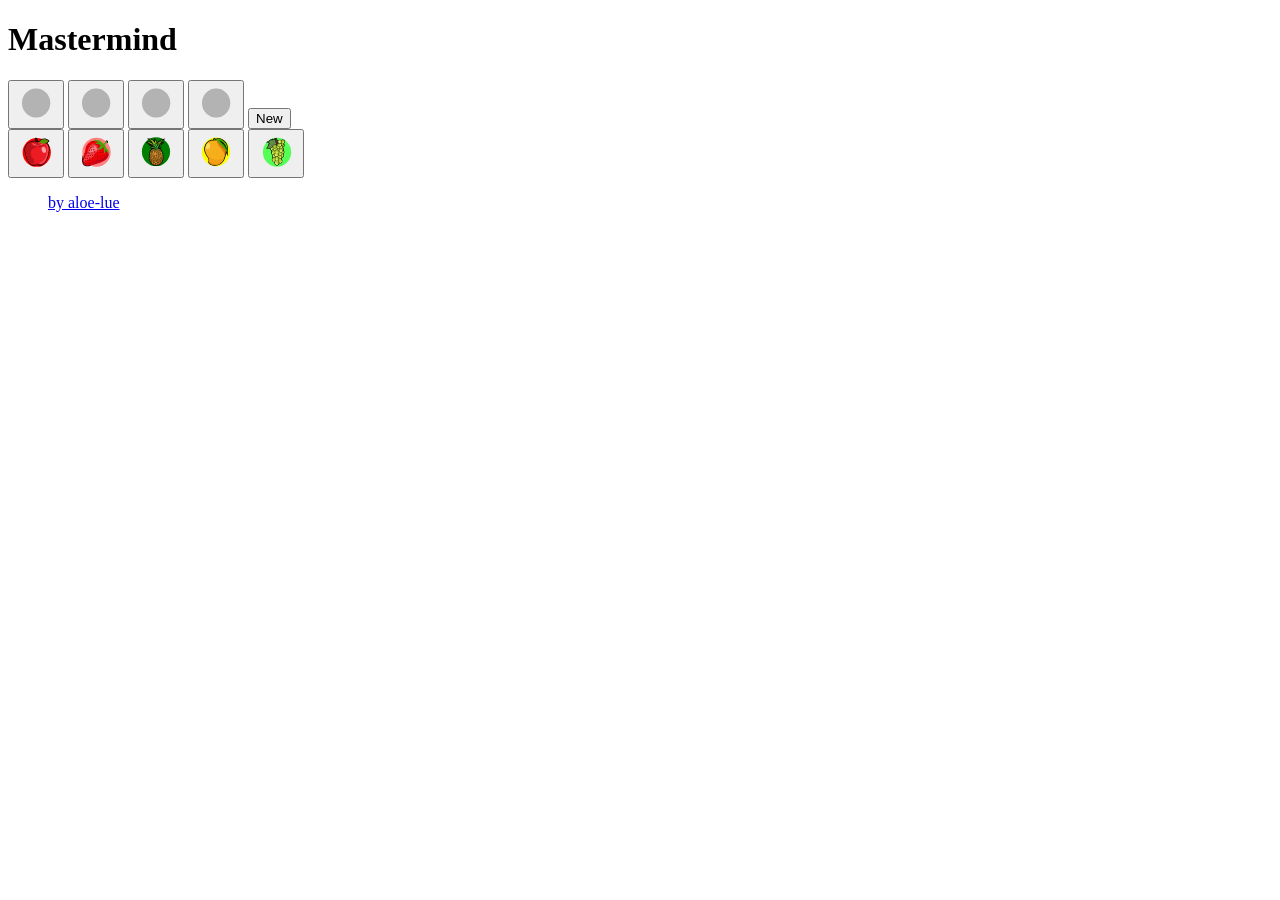
==== index.html @ 65dca562 "structure the foundation of the project" ====
<!doctype html>
<html lang="en">
<head>
  <meta charset="utf-8">
  <meta name="viewport" content="width=device-width, initial-scale=1.0">
  <title>Mastermind</title>
  <link rel="stylesheet" href="css/styles.css">
  <script src="js/script.js" defer></script>
  </head>
<body>
  <div id="Mastermind">
  <h1 class="game_title"> Mastermind </h1>
    <div class="gameContainer">
      <div class="Secret" >
        <div  class="codeMaker" data-is-hdden="false">
          <button class="fruitCode hide" data-fruit-cm="0">
            <img src="img/placeholder.svg" alt="firstFruit" width="40" height="40" >
          </button>
          <button class="fruitCode hide" data-fruit-cm="1">
            <img src="img/placeholder.svg" alt="secondFruit" width="40" height="40" >
          </button>
          <button class="fruitCode hide" data-fruit-cm="2">
            <img src="img/placeholder.svg" alt="thirdFruit" width="40" height="40" >
          </button>
          <button class="fruitCode hide" data-fruit-cm="3">
            <img src="img/placeholder.svg" alt="fourthFruit" width="40" height="40" >
          </button>
	  <button id="codeMakerGo">
	    New
	  </button>
	</div>
      </div>
      <dialog id="codeMakerDialog">
        <h2 class="instruction"> Pick any fruit then add  </h2>
        <p class="instruction">Selected item starts on the left.</p>
        <div class="pickColorCodes">
          <button data-fruit-num="1" class="apple">
            <img src="img/apple.svg" alt="apple_svg" width="40" height="40" >
          </button>
          <button data-fruit-num="2" class="strawberry">
            <img src="img/strawberry.svg" alt="strawberry_svg" width="40"
            height="40" >
          </button>
          <button data-fruit-num="3" class="pineapple">
            <img src="img/pineapple.svg" alt="pineapple_svg" width="40" height="40" >
          </button>
          <button data-fruit-num="4" class="mango">
            <img src="img/mango.svg" alt="mango_svg" width="40" height="40" >
          </button>
          <button data-fruit-num="5" class="grapes">
            <img src="img/green_grapes.svg" alt="green_grapes_svg" width="40"
            height="40" >
          </button>
        </div>
        <button type="reset" id="closeCMDialog">Close</button>
        <button id="addFruitCode">Add</button>
        <button id="removeFruitCode">Remove</button>
      </dialog>
      <div class="clues">
      </div>
      <div class="codeBreaker">
        <div class="colorCodes">
          <button class="fruitCode" data-code-breaker="1">
            <img src="img/apple.svg" alt="apple_svg" width="40" height="40" >
          </button>
          <button class="fruitCode" data-code-breaker="2">
            <img src="img/strawberry.svg" alt="strawberry_svg" width="40"
            height="40" >
          </button>
          <button class="fruitCode" data-code-breaker="3">
            <img src="img/pineapple.svg" alt="pineapple_svg" width="40" height="40" >
          </button>
          <button class="fruitCode" data-code-breaker="4">
            <img src="img/mango.svg" alt="mango_svg" width="40" height="40" >
          </button>
          <button class="fruitCode" data-code-breaker="5">
            <img src="img/green_grapes.svg" alt="green_grapes_svg" width="40"
            height="40" >
          </button>
        </div>
    </div>
  </div>
  <footer>
    <a href="https://github.com/aloe-lue/Mastermind" target="_blank" >
      <blockquote class="author">by aloe-lue</blockquote>
    </a>
  </footer>
  <dialog class="winOrLose">
    <h3 class="announceConclusion"></h3>
    <p class="announceConclusion"></p>
  </dialog>
</body>
</html>
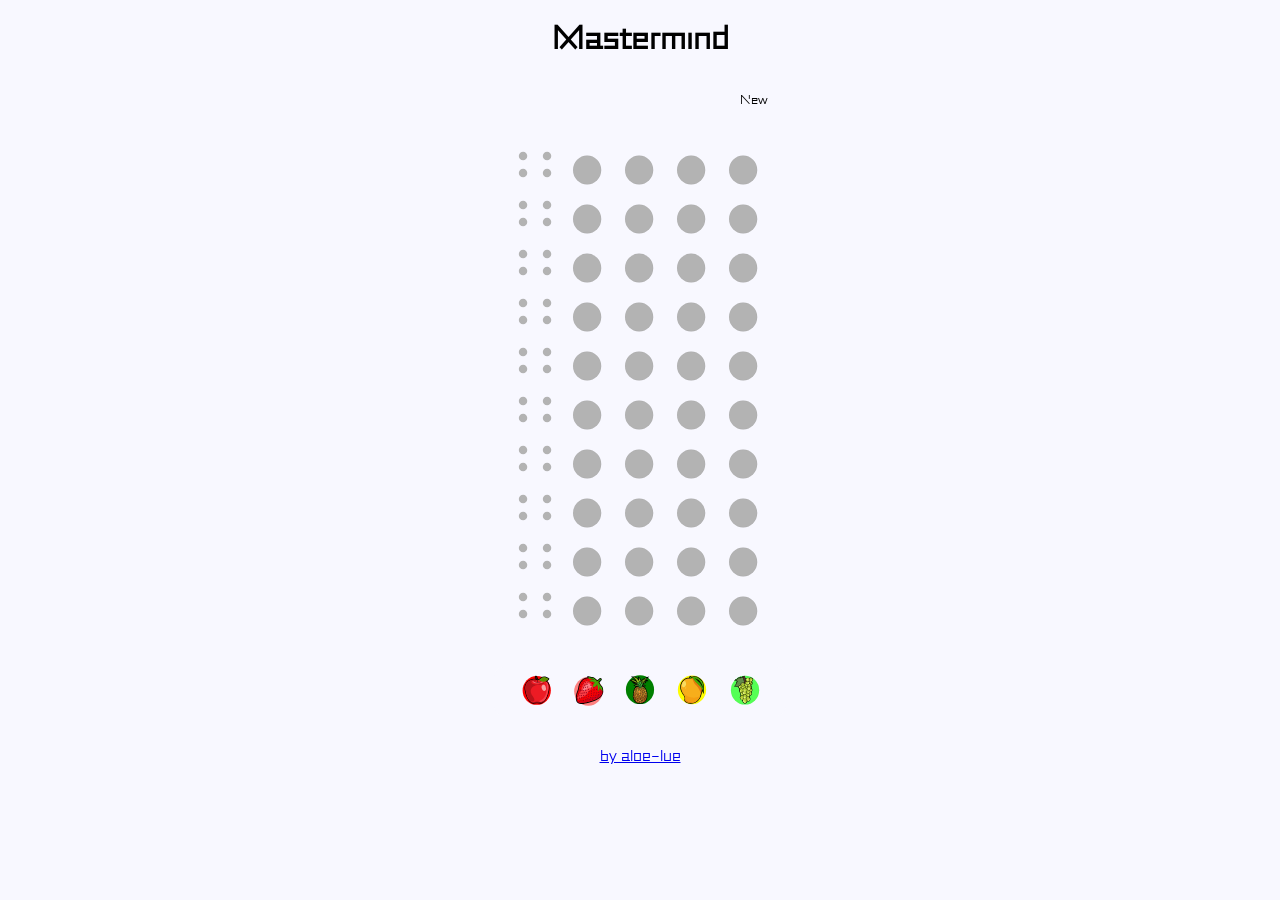
==== commit 4932f266: "Add footer and my name and website as well as winner announce dialog" ====
--- a/index.html
+++ b/index.html
@@ -88,6 +88,7 @@
   <dialog class="winOrLose">
     <h3 class="announceConclusion"></h3>
     <p class="announceConclusion"></p>
+    <button class="closeAnnouncement">close</button>
   </dialog>
 </body>
 </html>
--- a/css/styles.css
+++ b/css/styles.css
@@ -0,0 +1,198 @@
+@font-face {
+	font-family: 'syn-nova-normal';
+	src: url('../fonts/syn_nova/synnova-normal-webfont.woff2') format('woff2'),
+	     url('../fonts/syn_nova/synnova-normal-webfont.woff') format('woff');
+	font-weight: normal;
+	font-style: normal;
+}
+
+/* http://meyerweb.com/eric/tools/css/reset/ 
+   v2.0 | 20110126
+   License: none (public domain)
+*/
+
+html, body, div, span, applet, object, iframe,
+ h4, h5, h6, p, blockquote, pre,
+a, abbr, acronym, address, big, cite, code, del, dfn, em, img, ins, kbd, q, s, samp, small, strike, strong, sub, sup, tt, var, b, u, i, center, dl, dt, dd, ol, ul, li,
+fieldset, form, label, legend,
+table, caption, tbody, tfoot, thead, tr, th, td,
+article, aside, canvas, details, embed, 
+figure, figcaption, footer, header, hgroup, 
+menu, nav, output, ruby, section, summary,
+time, mark, audio, video {
+	margin: 0;
+	padding: 0;
+	border: 0;
+	font-size: 100%;
+	font: inherit;
+	vertical-align: baseline;
+}
+/* HTML5 display-role reset for older browsers */
+article, aside, details, figcaption, figure, 
+footer, header, hgroup, menu, nav, section {
+	display: block;
+}
+body {
+	line-height: 1;
+}
+ol, ul {
+	list-style: none;
+}
+blockquote, q {
+	quotes: none;
+}
+blockquote:before, blockquote:after,
+q:before, q:after {
+	content: '';
+	content: none;
+}
+table {
+	border-collapse: collapse;
+	border-spacing: 0;
+}
+
+*,
+*::before,
+*::after {
+	border: 1px solid rgba(100, 0, 0, 0.50);
+	box-sizing: border-box;
+	background-color: ghostwhite;
+}
+
+h1.game_title {
+	text-align: center;
+	font-family: "syn-nova-normal", ui-monospace, SFMono-Regular, Menlo, Monaco, Consolas, "Liberation Mono", "Courier New", monospace;
+	border: 1px solid transparent;
+}
+
+#Mastermind {
+	display:flex;
+	flex-direction: column;
+	align-items: center;
+	overflow: auto;
+	max-height: 100%;
+	max-width: 100%;
+}
+
+.colorCodes {
+	display: flex;
+	justify-content: center;
+	border: 2px solid transparent;
+	border-radius: 0.64rem;
+	margin: 10px;
+}
+
+
+
+.clues > div {
+    border: 2px solid transparent;
+}
+
+dialog#codeMakerDialog, 
+dialog.winOrLose {
+    border: 2px solid transparent;
+    box-shadow: 0 20px 40px rgba(0, 0, 0, 0.3), inset 0 1px 0 rgba(255, 255, 255, 0.2);
+    border-radius: .75rem;
+}
+
+h2.instruction, p.instruction {
+	border: 2px solid transparent;
+	font-family: "syn-nova-normal", ui-monospace, SFMono-Regular, Menlo, Monaco, Consolas, "Liberation Mono", "Courier New", monospace;
+}
+p.instruction {
+	padding: 5px;
+	margin: 5px;
+}
+
+button#closeCMDialog,
+button#addFruitCode,
+button#removeFruitCode,
+button#codeMakerGo,
+button.closeAnnouncement {
+	font-family: "syn-nova-normal", ui-monospace, SFMono-Regular, Menlo, Monaco, Consolas, "Liberation Mono", "Courier New", monospace;
+}
+
+div.codeMaker button.fruitCode.hide {
+	visibility: hidden;
+}
+
+button {
+	appearance: none;
+	border: none;
+	background-color: transparent;
+}
+
+
+
+.codeMaker {
+	display: flex;
+	align-items: center;
+	justify-content: center;
+	gap: 5px;
+}
+
+.codeMaker[data-is-hidden="true"] {
+	display: none;
+}
+
+.codeMaker[data-is-hidden="false"] {
+	display: flex;
+}
+
+.codeMakerImpostor[data-is-hidden="false"] {
+	display: flex;
+	align-items: center;
+	justify-content: center;
+	gap: 5px;
+}
+
+.codeMakerImpostor[data-is-hidden="true"] {
+	display: none;
+}
+
+.clues {
+	display: grid;
+	margin: 5px;
+	padding: 20px;
+}
+
+
+.clues > div.highlight {
+	border: 2px solid red;
+
+}
+
+.pickColorCodes > button {
+	border: 2px solid transparent;
+	border-radius: 0.64rem;
+}
+
+button.selected {
+    	border: 2px solid lightcoral;
+    	box-shadow: 0px 0px 40px rgba(0, 0, 0, 0.3),
+	inset 0px 5px 0 rgba(255, 255, 255, 0.2),
+	inset 1px 1px 0 rgba(255, 255, 255, 0.1);
+}
+.clues > div {
+	display: grid;
+	grid-template-columns: 50px 1fr 1fr 1fr 1fr;
+	border: 2px solid transparent;
+}
+
+.clues > div.highlight {
+	border: 2px solid lightcoral;
+}
+
+.CodeBreakersRows {
+	display: flex;
+}
+
+blockquote.author, h3.announceConclusion, p.announceConclusion
+{
+	border: 1px solid transparent;
+	font-family: "syn-nova-normal", ui-monospace, SFMono-Regular, Menlo, Monaco, Consolas, "Liberation Mono", "Courier New", monospace;
+	padding: 10px;
+	margin: 10px;
+}
+
+
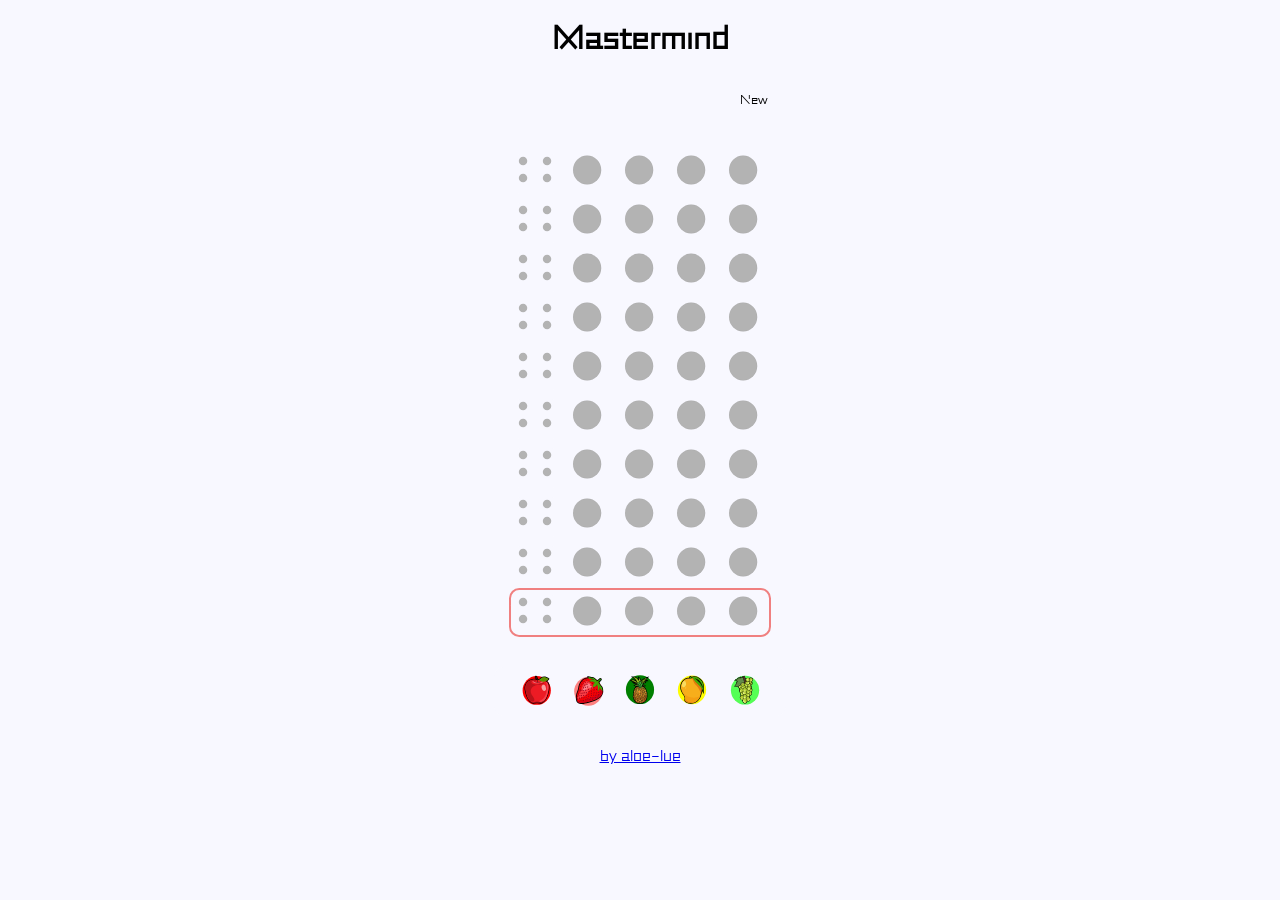
==== commit 5c193a83: "Add favicon icon" ====
--- a/index.html
+++ b/index.html
@@ -6,7 +6,10 @@
   <title>Mastermind</title>
   <link rel="stylesheet" href="css/styles.css">
   <script src="js/script.js" defer></script>
-  </head>
+  <link rel="apple-touch-icon" sizes="180x180" href="img/apple-touch-icon.png">
+  <link rel="icon" type="image/png" sizes="32x32" href="img/favicon-32x32.png">
+  <link rel="icon" type="image/png" sizes="16x16" href="img/favicon-16x16.png">
+  <link rel="manifest" href="img/site.webmanifest"></head>
 <body>
   <div id="Mastermind">
   <h1 class="game_title"> Mastermind </h1>
--- a/css/styles.css
+++ b/css/styles.css
@@ -83,6 +83,13 @@
 }
 
 
+.colorCodes div button > img {
+	background-color: transparent;
+}
+
+div.fruitCode button:active > img {
+	background-color: red;
+}
 
 .clues > div {
     border: 2px solid transparent;
@@ -90,9 +97,14 @@
 
 dialog#codeMakerDialog, 
 dialog.winOrLose {
-    border: 2px solid transparent;
-    box-shadow: 0 20px 40px rgba(0, 0, 0, 0.3), inset 0 1px 0 rgba(255, 255, 255, 0.2);
-    border-radius: .75rem;
+	border: 2px solid transparent;
+	box-shadow: 0 20px 40px rgba(0, 0, 0, 0.3), inset 0 1px 0 rgba(255, 255, 255, 0.2);
+	border-radius: .64rem;
+}
+
+.feedbackCodeRows {
+	border-radius: 0.64rem;
+	margin-top: 5px;
 }
 
 h2.instruction, p.instruction {
@@ -167,6 +179,10 @@
 	border-radius: 0.64rem;
 }
 
+.pickColorCodes > button img {
+	background-color: transparent;
+}
+
 button.selected {
     	border: 2px solid lightcoral;
     	box-shadow: 0px 0px 40px rgba(0, 0, 0, 0.3),
@@ -181,6 +197,7 @@
 
 .clues > div.highlight {
 	border: 2px solid lightcoral;
+	border-radius: 0.64rem;
 }
 
 .CodeBreakersRows {
